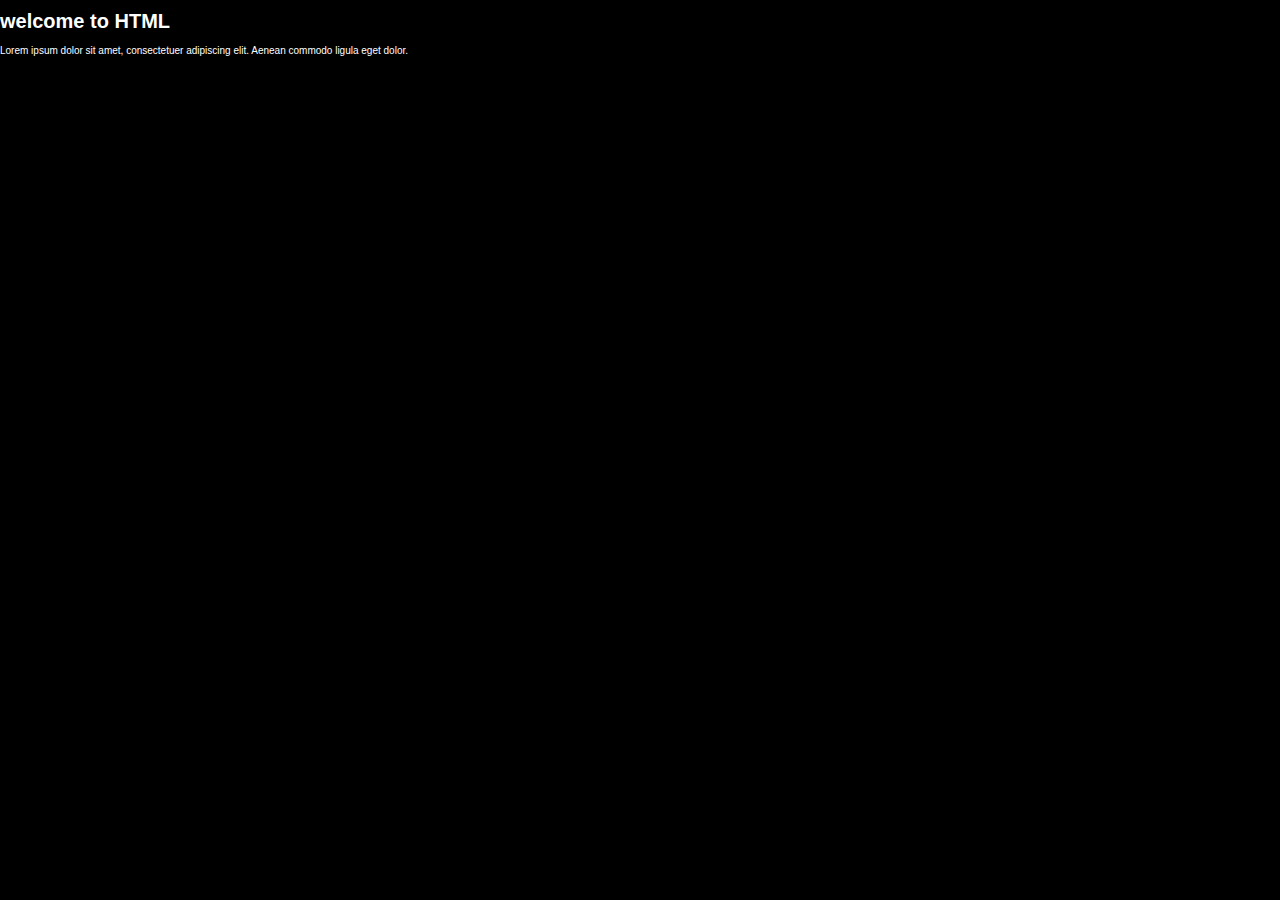
==== index.html @ 3794fbdf "move index.html out of thr folder" ====
<!DOCTYPE html>
<html lang="en">
<head>
    <meta charset="UTF-8">
    <meta http-equiv="X-UA-Compatible" content="IE=edge">
    <meta name="viewport" content="width=device-width, initial-scale=1.0">
    <title>Fourth Project</title>
    <link rel="stylesheet" href="/css/style.css">
</head>
<body>
    <header class="main-header">
        <div class="container">
        <h1>welcome to HTML</h1>
        </div>
    </header>
    <section class="nav">
        <div class="container">
         <p>Lorem ipsum dolor sit amet, consectetuer adipiscing elit. Aenean commodo ligula eget dolor.</p>
        </div>
    </section>
    <script src="script.js"></script>
</body>
</html>
---- css/style.css ----
body{
    background-color: black;
    color: white;
    font-family: 'Franklin Gothic Medium', 'Arial Narrow', Arial, sans-serif;
    font-size: 10px;
    font-style: normal;
    font-weight: 100;
    line-height: 1.6em;
    margin:auto;
    /* background-image: url('../images/images.jpg'); */
    background-position:100px,200px;
    background-repeat: no-repeat;
}
.header{
    background-color: aqua;
    
    padding:10px;
    border:20px;

}
.header h1{
    font-size: 12px;
    color: black;
    

}
.section{
    background-color: aqua;
    color: black;
    padding:10px;
    border:20px;
}
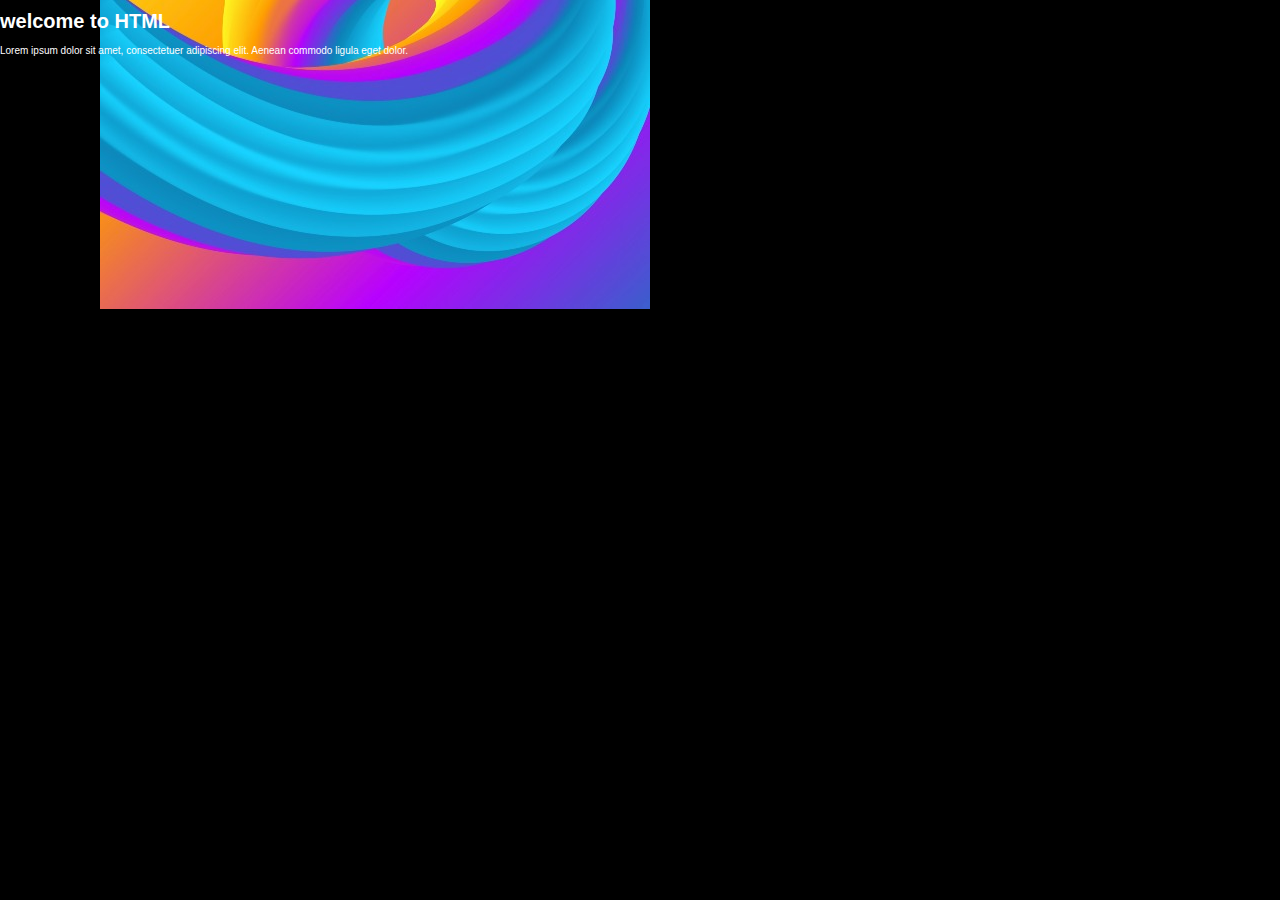
==== commit c35d1ec2: "uncomment the code for image in css and change the path for css in html file" ====
--- a/index.html
+++ b/index.html
@@ -5,7 +5,7 @@
     <meta http-equiv="X-UA-Compatible" content="IE=edge">
     <meta name="viewport" content="width=device-width, initial-scale=1.0">
     <title>Fourth Project</title>
-    <link rel="stylesheet" href="/css/style.css">
+    <link rel="stylesheet" type="text/css" href="/css/style.css" />
 </head>
 <body>
     <header class="main-header">
--- a/css/style.css
+++ b/css/style.css
@@ -7,7 +7,7 @@
     font-weight: 100;
     line-height: 1.6em;
     margin:auto;
-    /* background-image: url('../images/images.jpg'); */
+    background-image: url('../images/images.jpg');
     background-position:100px,200px;
     background-repeat: no-repeat;
 }
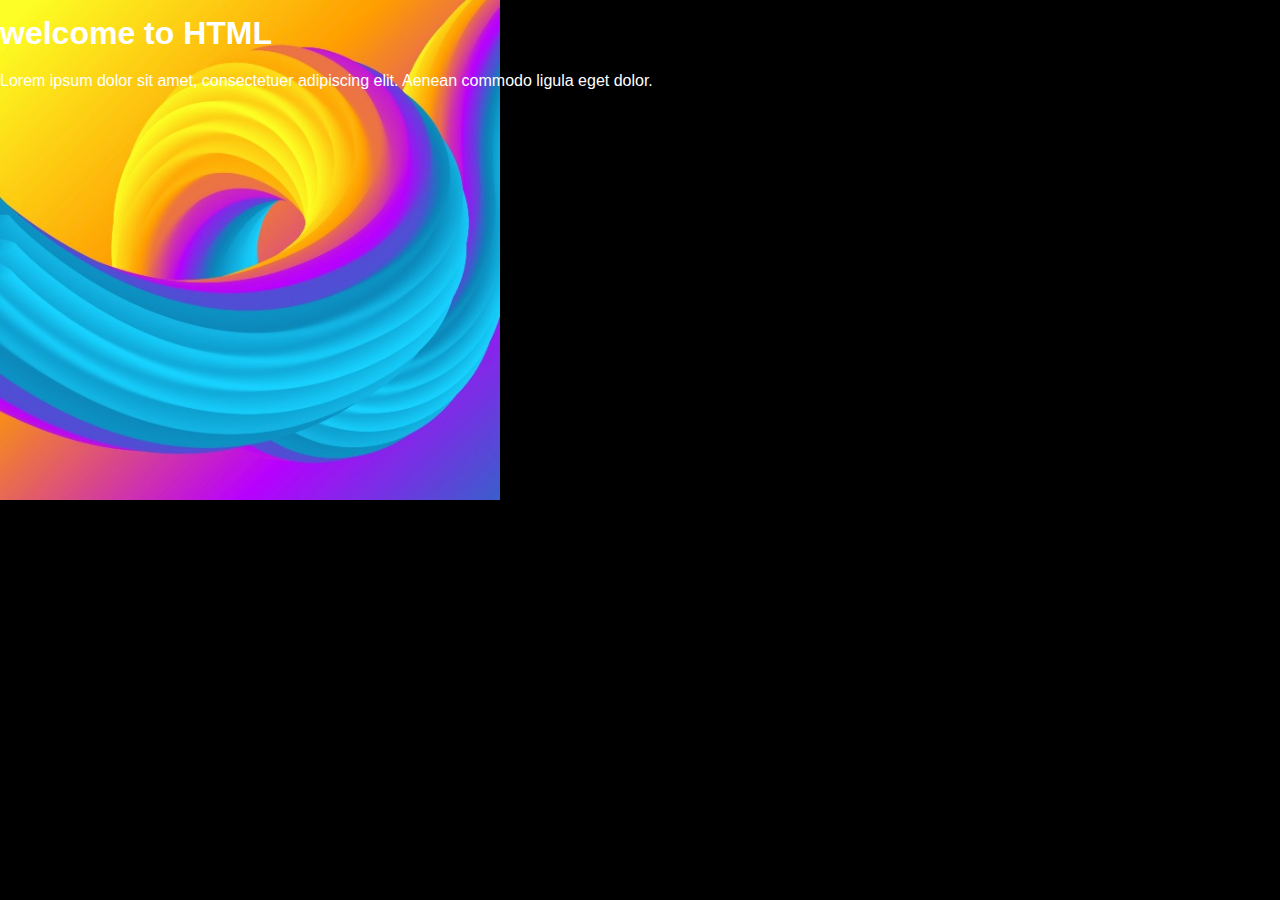
==== commit 8e1fec93: "change the css path in html" ====
--- a/index.html
+++ b/index.html
@@ -5,7 +5,7 @@
     <meta http-equiv="X-UA-Compatible" content="IE=edge">
     <meta name="viewport" content="width=device-width, initial-scale=1.0">
     <title>Fourth Project</title>
-    <link rel="stylesheet" type="text/css" href="/css/style.css" />
+    <link rel="stylesheet" type="text/css" href="./css/style.css" />
 </head>
 <body>
     <header class="main-header">
--- a/css/style.css
+++ b/css/style.css
@@ -2,14 +2,14 @@
     background-color: black;
     color: white;
     font-family: 'Franklin Gothic Medium', 'Arial Narrow', Arial, sans-serif;
-    font-size: 10px;
     font-style: normal;
     font-weight: 100;
     line-height: 1.6em;
     margin:auto;
-    background-image: url('../images/images.jpg');
-    background-position:100px,200px;
+    background-image: url('/images/images.jpg');
+    background-size: 500px 500px;
     background-repeat: no-repeat;
+    overflow: hidden;
 }
 .header{
     background-color: aqua;
@@ -19,7 +19,7 @@
 
 }
 .header h1{
-    font-size: 12px;
+    /* font-size: px; */
     color: black;
     
 
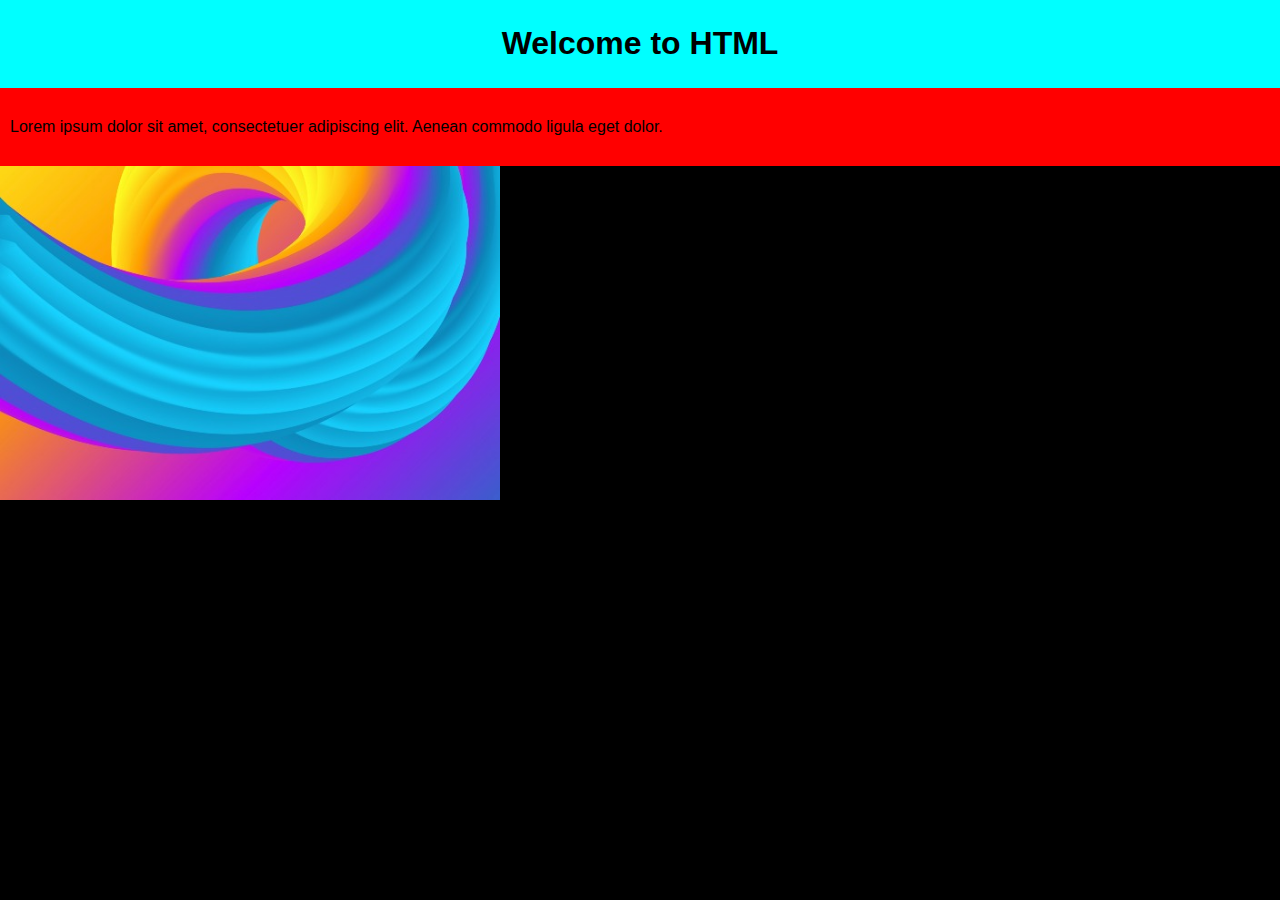
==== commit 67e5ef78: "styling changes to css" ====
--- a/index.html
+++ b/index.html
@@ -10,7 +10,7 @@
 <body>
     <header class="main-header">
         <div class="container">
-        <h1>welcome to HTML</h1>
+        <h1>Welcome to HTML</h1>
         </div>
     </header>
     <section class="nav">
--- a/css/style.css
+++ b/css/style.css
@@ -6,26 +6,27 @@
     font-weight: 100;
     line-height: 1.6em;
     margin:auto;
-    background-image: url('/images/images.jpg');
+    background-image: url('../images/images.jpg');
     background-size: 500px 500px;
     background-repeat: no-repeat;
-    overflow: hidden;
+    /* overflow: hidden; */
 }
-.header{
+.main-header{
     background-color: aqua;
     
     padding:10px;
     border:20px;
 
 }
-.header h1{
+.main-header h1{
     /* font-size: px; */
+    text-align: center;
     color: black;
     
 
 }
-.section{
-    background-color: aqua;
+.nav{
+    background-color: red;
     color: black;
     padding:10px;
     border:20px;
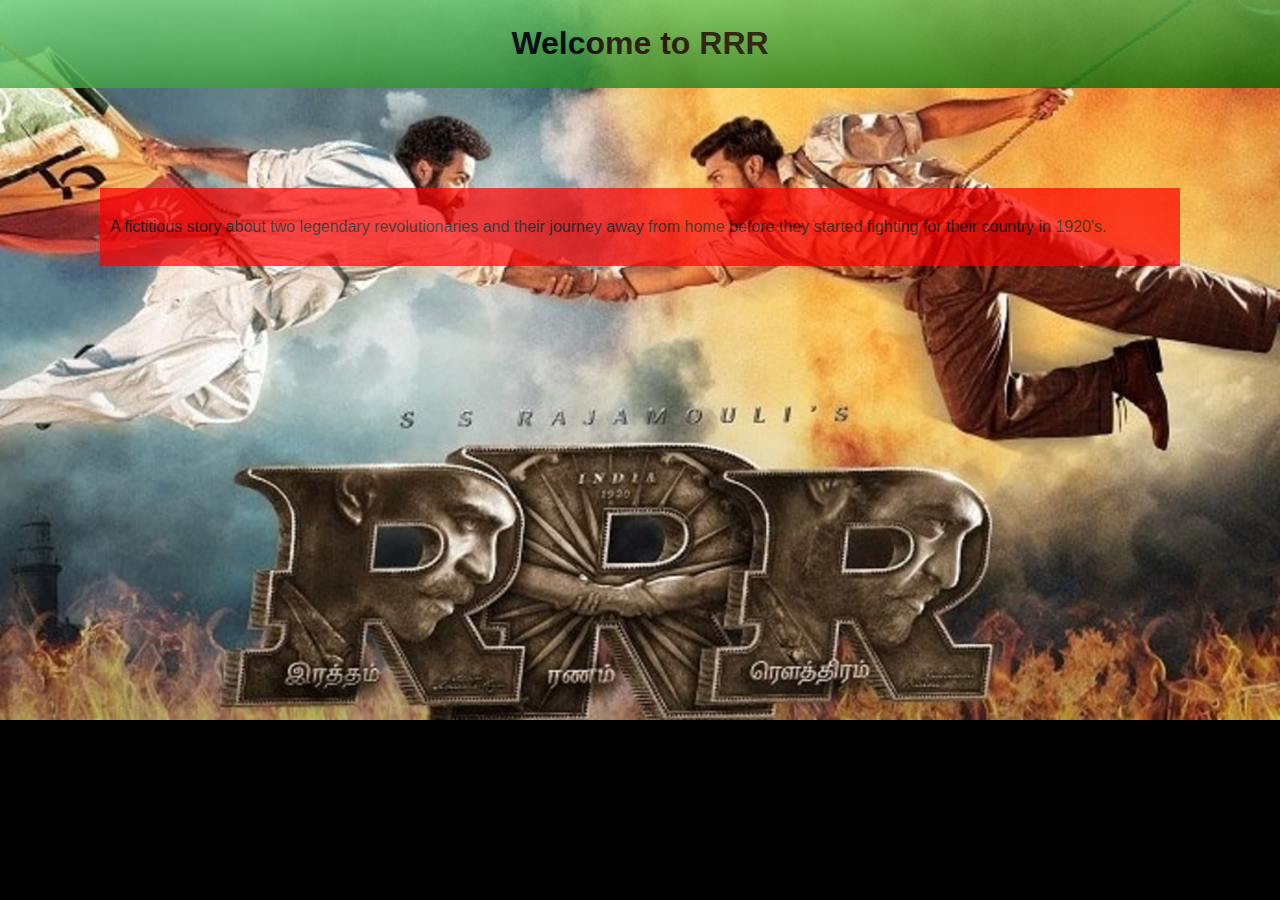
==== commit 23d2740f: "styling for image tag in css" ====
--- a/index.html
+++ b/index.html
@@ -6,18 +6,20 @@
     <meta name="viewport" content="width=device-width, initial-scale=1.0">
     <title>Fourth Project</title>
     <link rel="stylesheet" type="text/css" href="./css/style.css" />
+    <script src="script.js"></script>
 </head>
 <body>
     <header class="main-header">
         <div class="container">
-        <h1>Welcome to HTML</h1>
+        <h1>Welcome to RRR</h1>
         </div>
     </header>
     <section class="nav">
         <div class="container">
-         <p>Lorem ipsum dolor sit amet, consectetuer adipiscing elit. Aenean commodo ligula eget dolor.</p>
+         <p>A fictitious story about two legendary revolutionaries and their journey away from home before they started fighting for their country in 1920's.</p>
+    <!-- <img src="images/images.jpg"> -->
+
         </div>
     </section>
-    <script src="script.js"></script>
 </body>
 </html>--- a/css/style.css
+++ b/css/style.css
@@ -6,13 +6,16 @@
     font-weight: 100;
     line-height: 1.6em;
     margin:auto;
-    background-image: url('../images/images.jpg');
-    background-size: 500px 500px;
+    background-image: url('../images/RRR.jpg');
+    background-size: 100% ;
+    /* background-position: 50px 50px; */
     background-repeat: no-repeat;
+ 
     /* overflow: hidden; */
 }
 .main-header{
-    background-color: aqua;
+    background:linear-gradient(to top left,darkgreen,lightgreen);
+    opacity: 0.8;
     
     padding:10px;
     border:20px;
@@ -26,10 +29,13 @@
 
 }
 .nav{
+    opacity: 0.7;
+   
     background-color: red;
     color: black;
     padding:10px;
     border:20px;
+    margin: 100px;
 }
 
 
